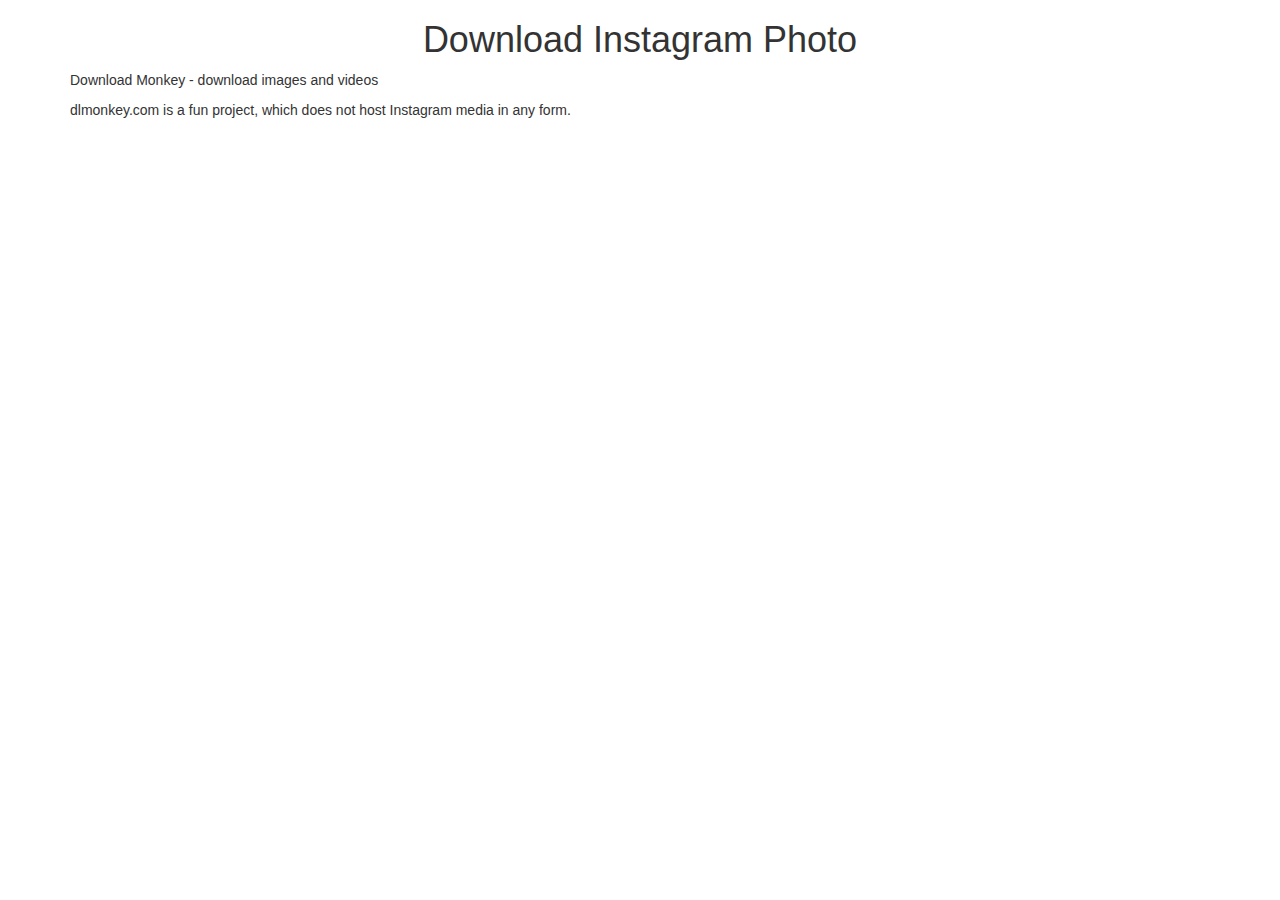
==== src/main/resources/static/about.html @ 4994d304 "Add an ugly about page" ====
<!DOCTYPE html>
<html xmlns:th="http://www.thymeleaf.org">
<head lang="en">
    <meta charset="UTF-8"/>
    <meta name="viewport" content="width=device-width, initial-scale=1"/>
    <title>About dlmonkey.com - Instagram photo and video download online -
        Download Monkey</title>
    <meta name="description"
          content="Instagram Photo and Video Downloader. Download Instagram pictures and video instantly."/>
    <meta name="keywords"
          content="Download Instagram Photos, download Instagram pictures, download Instagram Videos"/>
    <link rel="stylesheet"
          href="https://maxcdn.bootstrapcdn.com/bootstrap/3.3.7/css/bootstrap.min.css"
          integrity="sha384-BVYiiSIFeK1dGmJRAkycuHAHRg32OmUcww7on3RYdg4Va+PmSTsz/K68vbdEjh4u"
          crossorigin="anonymous"/>
    <!--<link rel="stylesheet" href="/main.css" />-->
    <script>
      (function(i,s,o,g,r,a,m){i['GoogleAnalyticsObject']=r;i[r]=i[r]||function(){
      (i[r].q=i[r].q||[]).push(arguments)},i[r].l=1*new Date();a=s.createElement(o),
      m=s.getElementsByTagName(o)[0];a.async=1;a.src=g;m.parentNode.insertBefore(a,m)
      })(window,document,'script','https://www.google-analytics.com/analytics.js','ga');
    
      ga('create', 'UA-96062011-1', 'auto');
      ga('send', 'pageview');
    


    </script>
</head>
<body>

<div class="container">

    <h1 class="text-center">Download Instagram Photo</h1>

    <p>Download Monkey - download images and videos</p>

    <p>dlmonkey.com is a fun project, which does not host Instagram media in
        any form.
    </p>
</div>

</body>
</html>
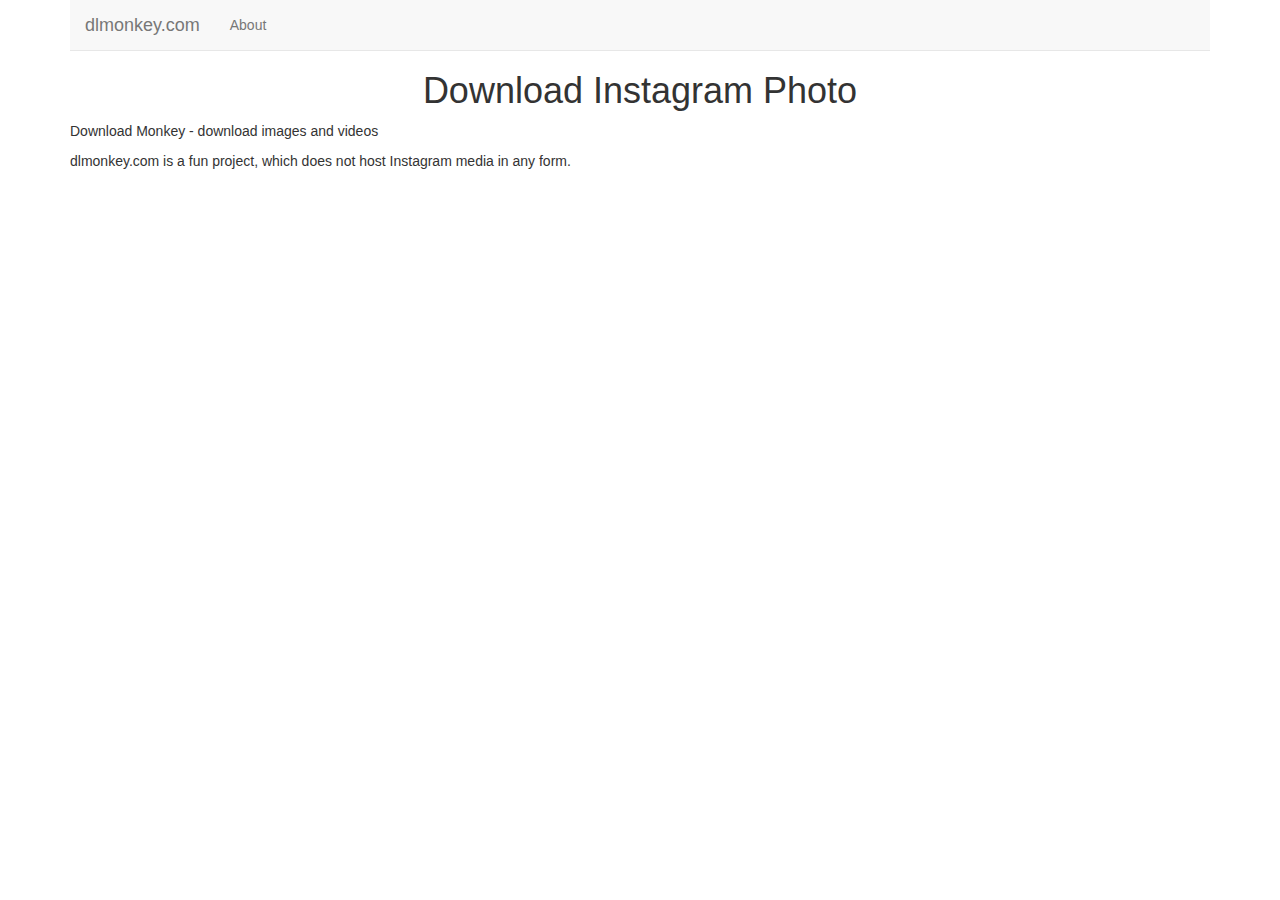
==== commit daa77266: "Add favicon" ====
--- a/src/main/resources/static/about.html
+++ b/src/main/resources/static/about.html
@@ -13,6 +13,7 @@
           href="https://maxcdn.bootstrapcdn.com/bootstrap/3.3.7/css/bootstrap.min.css"
           integrity="sha384-BVYiiSIFeK1dGmJRAkycuHAHRg32OmUcww7on3RYdg4Va+PmSTsz/K68vbdEjh4u"
           crossorigin="anonymous"/>
+    <link rel="shortcut icon" href="favicon.ico"/>
     <!--<link rel="stylesheet" href="/main.css" />-->
     <script>
       (function(i,s,o,g,r,a,m){i['GoogleAnalyticsObject']=r;i[r]=i[r]||function(){
@@ -31,6 +32,17 @@
 
 <div class="container">
 
+    <nav class="navbar navbar-default navbar-static-top">
+        <div class="container">
+            <div class="navbar-header">
+                <a class="navbar-brand" href="/">dlmonkey.com</a>
+                <ul class="nav navbar-nav navbar-right">
+                    <li><a href="/about.html">About</a></li>
+                </ul>
+            </div>
+        </div>
+    </nav>
+
     <h1 class="text-center">Download Instagram Photo</h1>
 
     <p>Download Monkey - download images and videos</p>
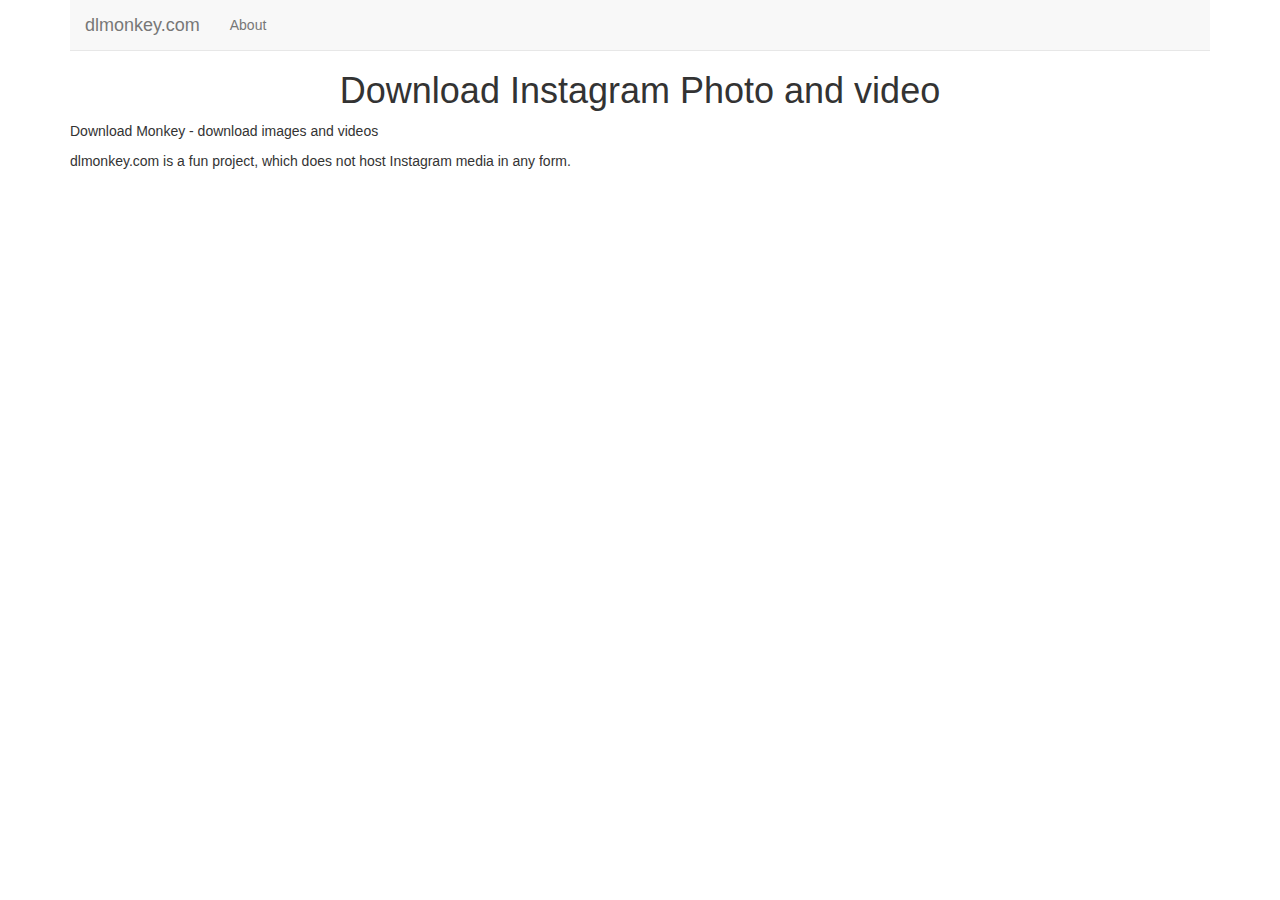
==== commit 23839d59: "Fix title words" ====
--- a/src/main/resources/static/about.html
+++ b/src/main/resources/static/about.html
@@ -43,7 +43,7 @@
         </div>
     </nav>
 
-    <h1 class="text-center">Download Instagram Photo</h1>
+    <h1 class="text-center">Download Instagram Photo and video</h1>
 
     <p>Download Monkey - download images and videos</p>
 
